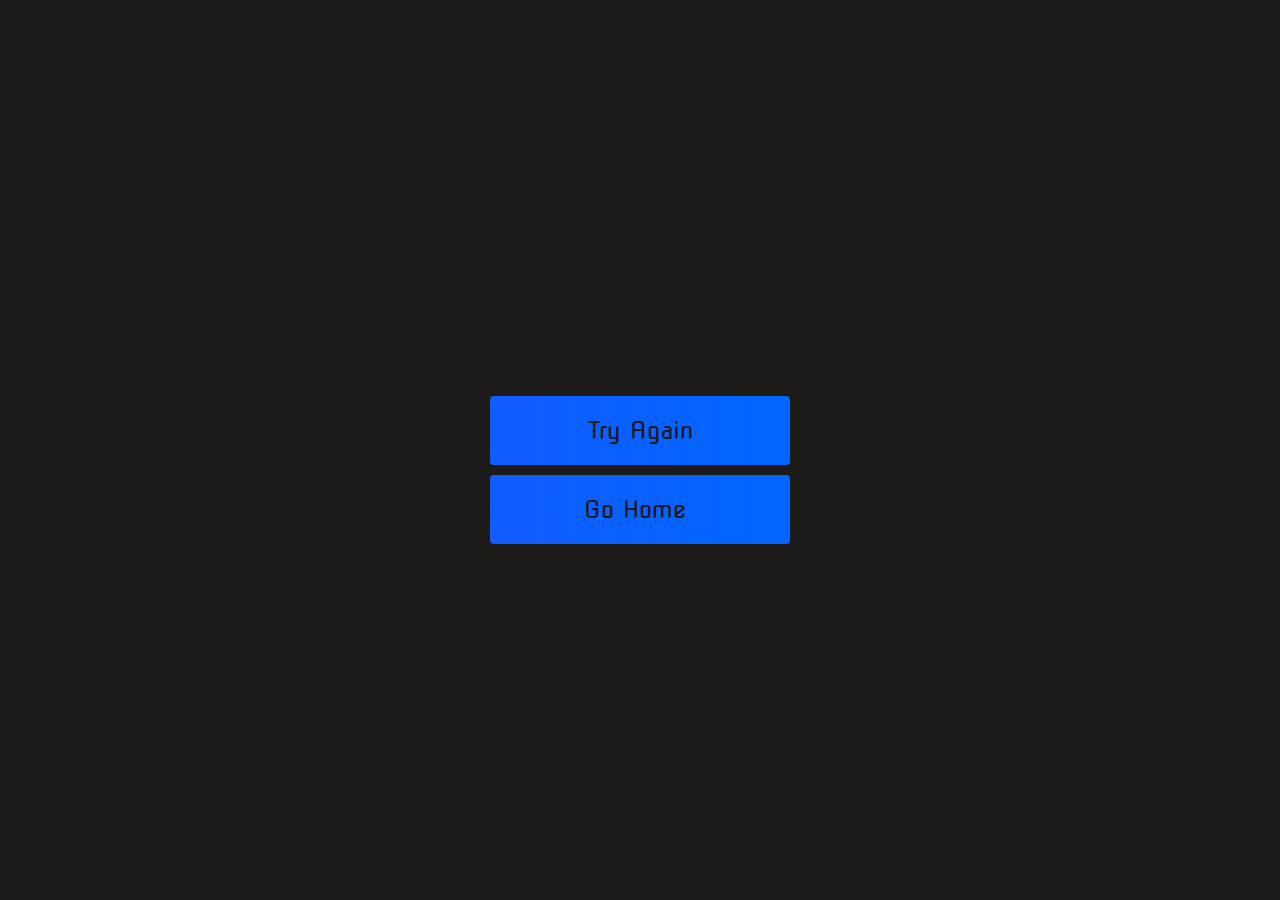
==== end.html @ 46c6b8e5 "Add files via upload" ====
<!DOCTYPE html>
<html lang="en">
<head>
    <meta charset="UTF-8">
    <meta name="viewport" content="width=device-width, initial-scale=1.0">
    <title>Document</title>
    <link rel="stylesheet" href="index.css">
    <link rel="stylesheet" href="https://use.fontawesome.com/releases/v5.13.1/css/all.css" integrity="sha384-xxzQGERXS00kBmZW/6qxqJPyxW3UR0BPsL4c8ILaIWXva5kFi7TxkIIaMiKtqV1Q" crossorigin="anonymous">
</head>
<body>
<div class="container">
    <div id="end" class="flex-center flex-column">
        <h1 id="finalScore">0</h1>

        <a href="quiz.html" class="btn">Try Again</a>
        <a href="/" class="btn">Go Home<i class="fas fa-home"></i></a>
    </div>
</div>

<script src="end.js"></script>
</body>
</html>
---- index.css ----
@import url('https://fonts.googleapis.com/css2?family=Nova+Square&display=swap');

:root {
    background-color: rgb(29, 26, 26)
}

* {
    box-sizing: border-box;
    margin: 0;
    padding: 0;
    font-size: 62.5%;
    font-family: 'Nova Square', cursive;
}

h1 {
    font-size: 5.4rem;
    color: #fff;
    margin-bottom: 5rem;
}



h2 {
    font-size: 4.2rem;
    margin-bottom: 4rem;

}

.container {
    width: 100vw;
    height: 100vh;
    display: flex;
    justify-content: center;
    align-items: center;
    max-width: 80rem;
    margin: 0 auto;
    padding: 2rem;
}

.flex-column {
    display: flex;
    flex-direction: column;
}

.flex-center {
    justify-content: center;
    align-items: center;
}

.justify-center {
    justify-content: center;
}

.text-center {
    text-align: center;
}

.hidden {
    display: none;
}

.btn {
    font-size: 2.4rem;
    padding: 2rem 0;
    width: 30rem;
    text-align: center;
    margin-bottom: 1rem;
    text-decoration: none;
    color: rgb(28, 26, 26);
    background: linear-gradient(90deg, rgb(18, 92, 255) 0%, rgb(0, 102, 255) 100%);
    border-radius: 4px;
}

.btn:hover {
    cursor: pointer;
    box-shadow: 0 0.4rem 1.4rem 0 rgba(8, 114, 244, 0.6);
    transition: transform 150ms;
    transform: scale(1.03);
}

.btn[disabled]:hover {
    cursor: not-allowed;
    box-shadow: none;
    transform: none;
}

#highscore-btn {
    background: linear-gradient(90deg, rgb(255, 247, 9) 0%, rgb(240, 221, 6) 100%);
}

#highscore-btn:hover {
    box-shadow: 0 0.4rem 1.4rem 0 rgba(255,255,0,0.5)
}

.fa-crown {
    font-size: 2.5rem;
    margin-left: 1rem;
}

/* End Page CSS */
.end-form-container {
    width: 100%;
    display: flex;
    flex-direction: column;
    align-items: center;
    max-width: 30rem;
}

input {
    margin-bottom: 1rem;
    width: 20rem;
    padding: 1.5rem;
    font-size: 1.8rem;
    border: none;
    box-shadow: 0 0.1rem 1.4rem 0 rgba(86, 185, 235, 0.5);
}

input::placeholder {
    color: #aaa;
}

#username {
    margin-bottom: 3rem;
    width: 100%;
    outline: none;
}

#end-text {
    font-size: 2.4rem;
    color: #fff;
    text-align: center;
}

#saveScoreBtn {
    border: none;
}

.fa-home {
    margin-left: 1rem;
    font-size: 2rem;
    color: rgb(28, 26, 26)
}
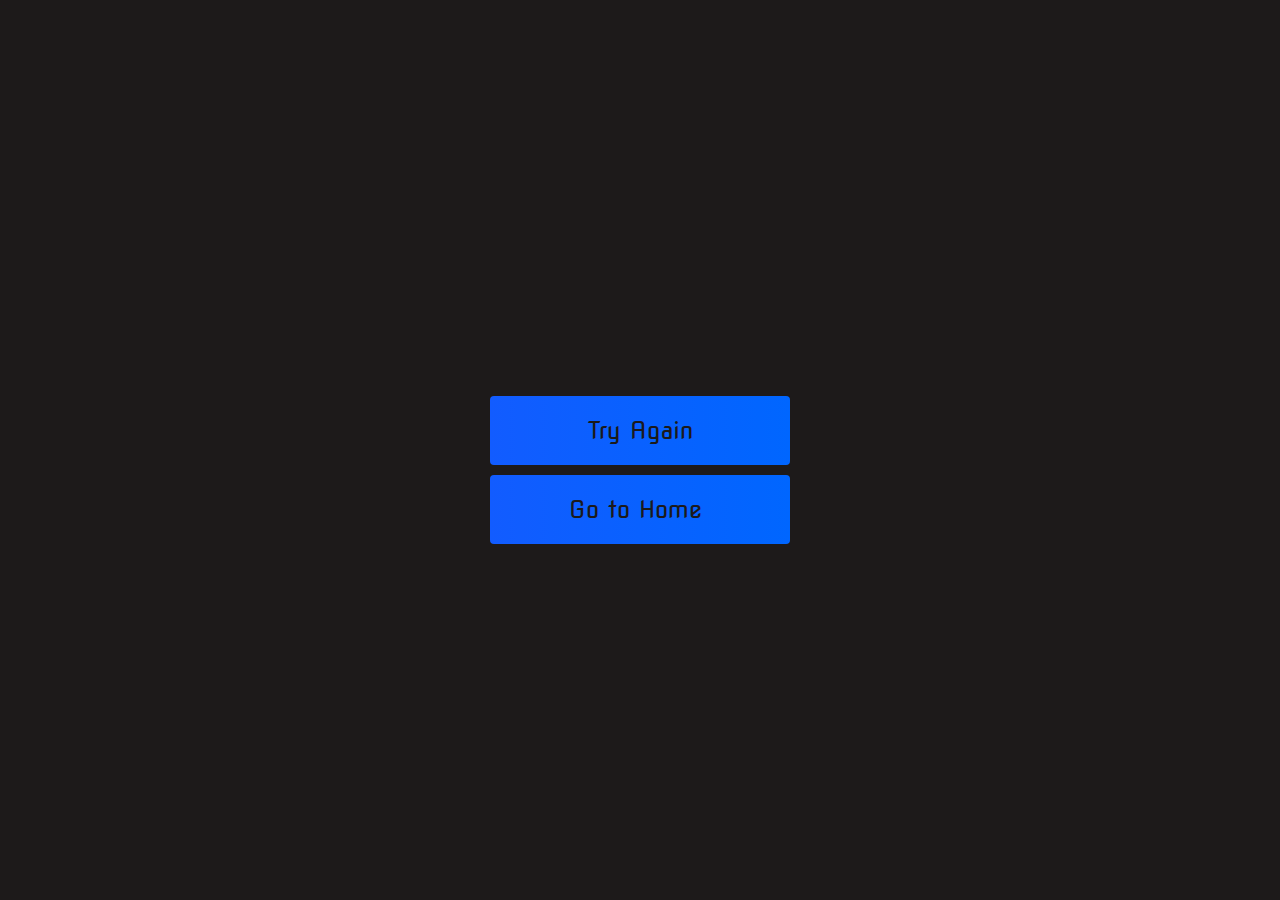
==== commit d6253d0d: "Update end.html" ====
--- a/end.html
+++ b/end.html
@@ -13,10 +13,10 @@
         <h1 id="finalScore">0</h1>
 
         <a href="quiz.html" class="btn">Try Again</a>
-        <a href="/" class="btn">Go Home<i class="fas fa-home"></i></a>
+        <a href="/" class="btn">Go to Home<i class="fas fa-home"></i></a>
     </div>
 </div>
 
 <script src="end.js"></script>
 </body>
-</html>+</html>
--- a/index.css
+++ b/index.css
@@ -139,4 +139,4 @@
     margin-left: 1rem;
     font-size: 2rem;
     color: rgb(28, 26, 26)
-}+}
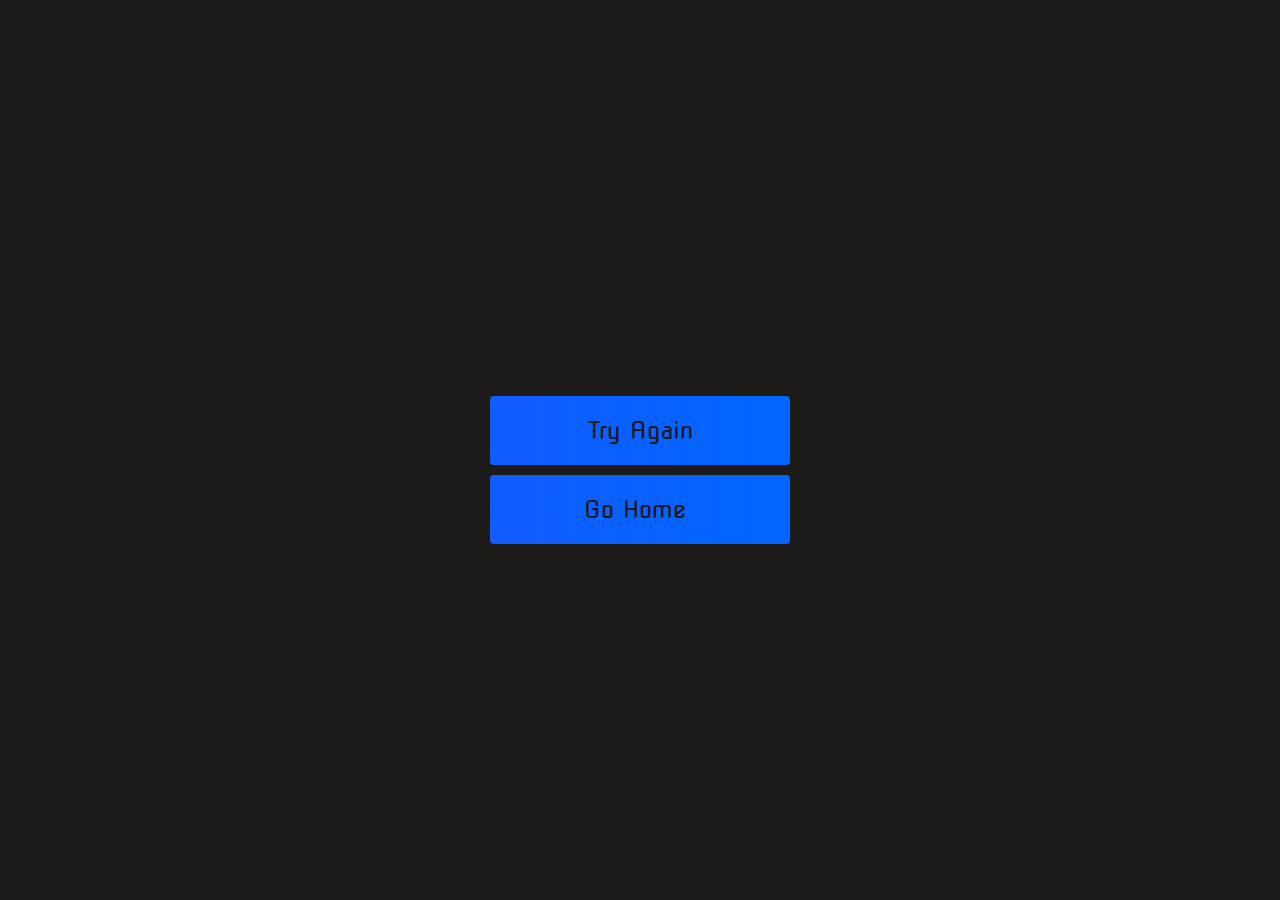
==== commit 2a28bea3: "Update end.html" ====
--- a/end.html
+++ b/end.html
@@ -13,7 +13,7 @@
         <h1 id="finalScore">0</h1>
 
         <a href="quiz.html" class="btn">Try Again</a>
-        <a href="/" class="btn">Go to Home<i class="fas fa-home"></i></a>
+        <a href="/" class="btn">Go Home<i class="fas fa-home"></i></a>
     </div>
 </div>
 
